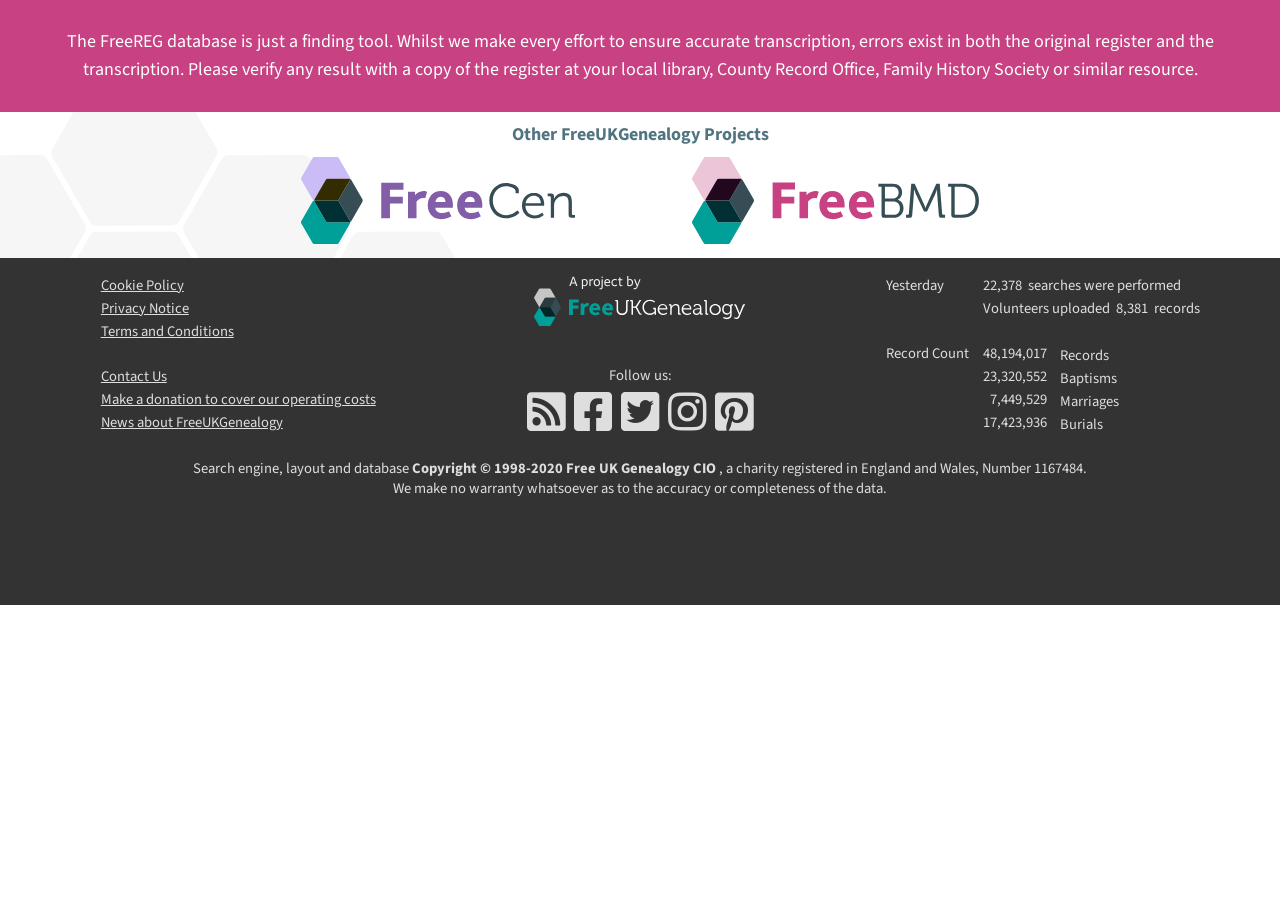
==== docs/indexNoBox.html @ c48a2fd4 "create no border verson -add new svg for FreeCEN and FreeBMD -add extra space above copyright sectio" ====
<!DOCTYPE html>
<html lang="en-US">

<head>
    <meta charset="UTF-8">
    <meta name="viewport" content="width=device-width, initial-scale=1">
    <title>FreeREG Footer Dev</title>
    <!-- Stylesheets, including custom fonts, go here -->
    <link href="https://fonts.googleapis.com/css?family=Source+Sans+Pro:italic,300,400,600&display=swap" rel="stylesheet">
    <link rel="stylesheet" href="css\palm.css" type="text/css" media="all">
    <link rel="stylesheet" href="css\lap_and_up.css" type="text/css" media="all">
    <link rel="stylesheet" href="css\icons.data.svg-dist.css" type="text/css" media="all">
    <link rel="stylesheet" href="css\bottom_footer-nobox.css" type="text/css" media="all">
    <link rel="stylesheet" href="css\middle_footerS.css" type="text/css" media="all">
    <link href="vendor\css\fontawesome.css" rel="stylesheet">
    <link href="vendor\css\brands.css" rel="stylesheet">
    <link href="vendor\css\solid.css" rel="stylesheet">
</head>

<body>
    <footer class="site__footer">
        <!-- 
        database caution
         -->
        <div class="c-aux3-info island  island--magenta  flush--bottom">
            <div class="container  text--center">
                <p>
                    The FreeREG database is just a finding tool. Whilst we make every effort to ensure accurate transcription, errors exist in both the original register and the transcription. Please verify any result with a copy of the register at your local library, County Record Office, Family History Society or similar resource.
                </p>
            </div>
        </div>
        <!-- 
        other projects
         -->
        <div class="c-aux2-info icon__honeycomb--bottom-left  island  flush--bottom">
            <div class="container  text--center">
                <h2 class="epsilon  text--navy">Other FreeUKGenealogy Projects</h2>
                <ul class="c-aux2-info__list icon-list ">
                    <li><a href="http://www.freecen.org.uk/" class="icon__freecen"><span class="accessibility">FreeCEN</span></a>
                    </li>
                    <li>
                        <a href="http://www.freebmd.org.uk/" class="icon__freebmd"><span class="accessibility">FreeBMD</span></a>
                    </li>
                </ul>
            </div>
        </div>
        <!-- 
        auxiliary information - bottom footer section
         -->
        <div class="c-aux-info">
            <div class="c-aux-info__wrap">
            <!-- <div class="grid"> -->
            <!-- <div> -->
            <!-- <div class="grid__item  one-third  palm-one-whole text--left"> -->
                <div class="c-aux-info__sublinks c-aux-info__sublinks--mod-1">
                    <!-- <ul class="nav  nav--stacked  lap-and-up-flush--bottom"> -->
                    <table class="c-aux-info__table-1 c-aux-info__table-1--mod-1">
                        <tbody>
                            <tr>
                                <td class="c-aux-info__table-1--title-1"><a href="/contacts/new">Cookie Policy</a></td>
                            </tr>
                            <tr>
                                <td class="c-aux-info__table-1--title-1"><a href="https://www.freeukgenealogy.org.uk/files/Documents/Privacy-Notice.pdf" target="_blank"  rel="noreferrer">Privacy Notice<span class="accessibility">Opens in new window</span></a></td>
                            </tr>
                            <tr>
                                <td class="c-aux-info__table-1--title-1"><a href="/contacts/new">Terms and Conditions</a></td>
                            </tr>
                            <tr>
                                <td class="c-aux-info__table-1--title-1">&nbsp;</td>
                            </tr>
                            <tr>
                                <td class="c-aux-info__table-1--title-1"><a href="/contacts/new">Contact Us</a></td>
                            </tr>
                            <tr>
                                <td class="c-aux-info__table-1--title-1"><a href="https://www.freeukgenealogy.org.uk/help-us-keep-history-free" target="_blank"  rel="noreferrer">Make a donation to cover our operating costs<span class="accessibility">Opens in new window</span></a></td>
                            </tr>
                            <tr>
                                <td class="c-aux-info__table-1--title-1"><a href="https://www.freeukgenealogy.org.uk/news/" target="_blank"  rel="noreferrer">News about FreeUKGenealogy<span class="accessibility">Opens in new window</span></a></td>
                            </tr>
                        </tbody>
                    </table>
                </div>
                <!-- <div class="follow-us grid__item  one-third  palm-one-whole"> -->
                <div class="c-aux-info__sublinks-2 c-aux-info__sublinks-2--mod-5">
                    <!-- <ul class="nav  nav--stacked   lap-and-up-flush--bottom"> -->
                    <p class="c-aux-info__text--mod">Follow us:<span class="accessibility">All open in new windows</span></p>
                    <!--             <section class='social_links'> -->
                    <ul class="c-aux-info--mod-ul nav">
                        <li><a target="_blank" rel="noreferrer" href="https://www.freeukgenealogy.org.uk/news/"><i class="fas fa-rss-square fa-3x" style="padding-right: 3px; padding-left: 3px;" title="news"></i></a></li>
                    
                        <li><a target="_blank" rel="noreferrer" href="https://www.facebook.com/freeukgen"><i class="fab fa-facebook-square fa-3x" style="padding-right: 3px; padding-left: 3px;" title="facebook"></i></a></li>
    
                        <li> <a target="_blank" rel="noreferrer" href="https://www.twitter.com/freeukgen"><i class="fab fa-twitter-square fa-3x" style="padding-right: 3px; padding-left: 3px;" title="twitter"></i></a></li>
                       
                        <li><a target="_blank" rel="noreferrer" href="https://www.instagram.com/freeukgenealogy/"><i class="fab fa-instagram fa-3x" style="padding-right: 3px; padding-left: 3px;" title="instagram"></i></a></li>
                       
                        <li> <a target="_blank" rel="noreferrer" href="https://www.pinterest.co.uk/FreeUKGenealogy/"><i class="fab fa-pinterest-square fa-3x" style="padding-right: 3px; padding-left: 3px;" aria-hidden="true" title="pinterest"></i></a></li>
                       
                       <!--  <li><a target="_blank" rel="noreferrer" href="https://github.com/FreeUKGen/MyopicVicar/"><i class="fab fa-github-square fa-3x" aria-hidden="true" title="github"></i></a></li> -->
                    </ul>
                </div>
                <div class="c-aux-info__stats c-aux-info__stats--mod-3">
                    <table class="c-aux-info__table-2 c-aux-info__table-2--mod-3">
                        <tbody>
                            <tr>
                                <td class="c-aux-info__table-2--title-1" rowspan="2">Yesterday</td>
                                <td class="c-aux-info__table-2--value-1" colspan="2">22,378 &nbsp;searches were performed</td>
                            </tr>
                            <tr>
                                <td class="c-aux-info__table-2--value-1" colspan="2">Volunteers uploaded&nbsp; 8,381 &nbsp;records</td>
                            </tr>
                            <tr>
                                <td class="c-aux-info__table-2--title-1">&nbsp;</td>
                                <td class="c-aux-info__table-2--value-2">&nbsp;</td>
                                <td class="c-aux-info__table-2--label-2">&nbsp;</td>
                            </tr>
                            <tr>
                                <td class="c-aux-info__table-2--title-1" rowspan="4">Record Count</td>
                                <td class="c-aux-info__table-2--value-2">48,194,017 </td>
                                <td class="c-aux-info__table-2--label-2">Records</td>
                            </tr>
                            <tr>
                                <td class="c-aux-info__table-2--value-2">23,320,552</td>
                                <td class="c-aux-info__table-2--label-2">Baptisms</td>
                            </tr>
                            <tr>
                                <td class="c-aux-info__table-2--value-2">7,449,529</td>
                                <td class="c-aux-info__table-2--label-2">Marriages&ensp;&ensp;</td>
                            </tr>
                            <tr>
                                <td class="c-aux-info__table-2--value-2">17,423,936</td>
                                <td class="c-aux-info__table-2--label-2">Burials</td>
                            </tr>
                        </tbody>
                    </table>
                </div>
                <div class="c-aux-info__text c-aux-info__text--mod-7">
                    <!-- <p class=" text--grey"> -->
                    <p class="c-aux-info__text--mod">
                        Search engine, layout and database <b>Copyright © 1998-2020 Free UK Genealogy CIO </b>, a charity registered in England and Wales, Number 1167484.<br>
                        We make no warranty whatsoever as to the accuracy or completeness of the data.
                    </p>
                </div>
                <!-- <div class="grid__item  one-third  palm-one-whole"> -->
                <div class="c-aux-info__sublinks-2 c-aux-info__sublinks-2--mod-2">
                    <a href="http://www.freeukgenealogy.org.uk/" class="icon__freeukgen__project--light"><span class="accessibility">A project by FreeUKGenealogy opens in a new window</span></a>
                </div>
                <div class="c-aux-info__ads-space">
                </div>
            </div>

        </div>
    </footer>
</body>

</html>
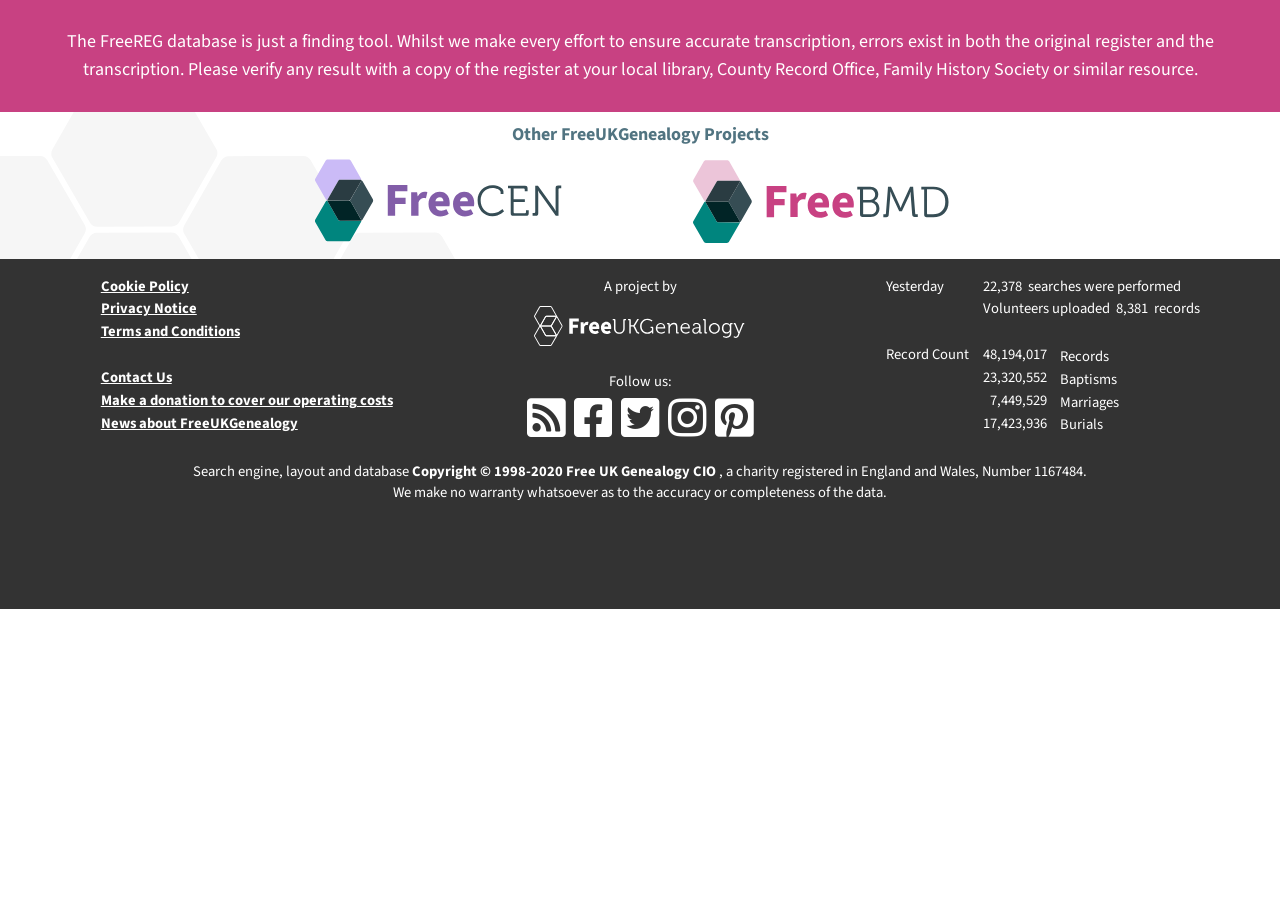
==== commit 203cfab6: "add new svg icons -create no border version for comparison -fix hover/focus problem -fix source orde" ====
--- a/docs/indexNoBox.html
+++ b/docs/indexNoBox.html
@@ -9,7 +9,9 @@
     <link href="https://fonts.googleapis.com/css?family=Source+Sans+Pro:italic,300,400,600&display=swap" rel="stylesheet">
     <link rel="stylesheet" href="css\palm.css" type="text/css" media="all">
     <link rel="stylesheet" href="css\lap_and_up.css" type="text/css" media="all">
+    
     <link rel="stylesheet" href="css\icons.data.svg-dist.css" type="text/css" media="all">
+   
     <link rel="stylesheet" href="css\bottom_footer-nobox.css" type="text/css" media="all">
     <link rel="stylesheet" href="css\middle_footerS.css" type="text/css" media="all">
     <link href="vendor\css\fontawesome.css" rel="stylesheet">
@@ -47,7 +49,7 @@
         <!-- 
         auxiliary information - bottom footer section
          -->
-        <div class="c-aux-info">
+        <div class="c-aux-info island--dark">
             <div class="c-aux-info__wrap">
             <!-- <div class="grid"> -->
             <!-- <div> -->
@@ -80,10 +82,17 @@
                         </tbody>
                     </table>
                 </div>
+                
+                <!-- <div class="grid__item  one-third  palm-one-whole"> -->
+                <div class="c-aux-info__sublinks-2 c-aux-info__sublinks-2--mod-2">
+                    <p class="c-aux-info__text--mod">A project by</p>
+                    <a href="http://www.freeukgenealogy.org.uk/" class="icon__freeukgen2--light icon__freeukgen__project--light"><span class="accessibility">A project by FreeUKGenealogy opens in a new window</span></a>
+                </div>
+
                 <!-- <div class="follow-us grid__item  one-third  palm-one-whole"> -->
                 <div class="c-aux-info__sublinks-2 c-aux-info__sublinks-2--mod-5">
                     <!-- <ul class="nav  nav--stacked   lap-and-up-flush--bottom"> -->
-                    <p class="c-aux-info__text--mod">Follow us:<span class="accessibility">All open in new windows</span></p>
+                    <p class="c-aux-info__text--mod2">Follow us:<span class="accessibility">All open in new windows</span></p>
                     <!--             <section class='social_links'> -->
                     <ul class="c-aux-info--mod-ul nav">
                         <li><a target="_blank" rel="noreferrer" href="https://www.freeukgenealogy.org.uk/news/"><i class="fas fa-rss-square fa-3x" style="padding-right: 3px; padding-left: 3px;" title="news"></i></a></li>
@@ -136,15 +145,12 @@
                 </div>
                 <div class="c-aux-info__text c-aux-info__text--mod-7">
                     <!-- <p class=" text--grey"> -->
-                    <p class="c-aux-info__text--mod">
+                    <p class="c-aux-info__text--mod3">
                         Search engine, layout and database <b>Copyright © 1998-2020 Free UK Genealogy CIO </b>, a charity registered in England and Wales, Number 1167484.<br>
                         We make no warranty whatsoever as to the accuracy or completeness of the data.
                     </p>
                 </div>
-                <!-- <div class="grid__item  one-third  palm-one-whole"> -->
-                <div class="c-aux-info__sublinks-2 c-aux-info__sublinks-2--mod-2">
-                    <a href="http://www.freeukgenealogy.org.uk/" class="icon__freeukgen__project--light"><span class="accessibility">A project by FreeUKGenealogy opens in a new window</span></a>
-                </div>
+
                 <div class="c-aux-info__ads-space">
                 </div>
             </div>
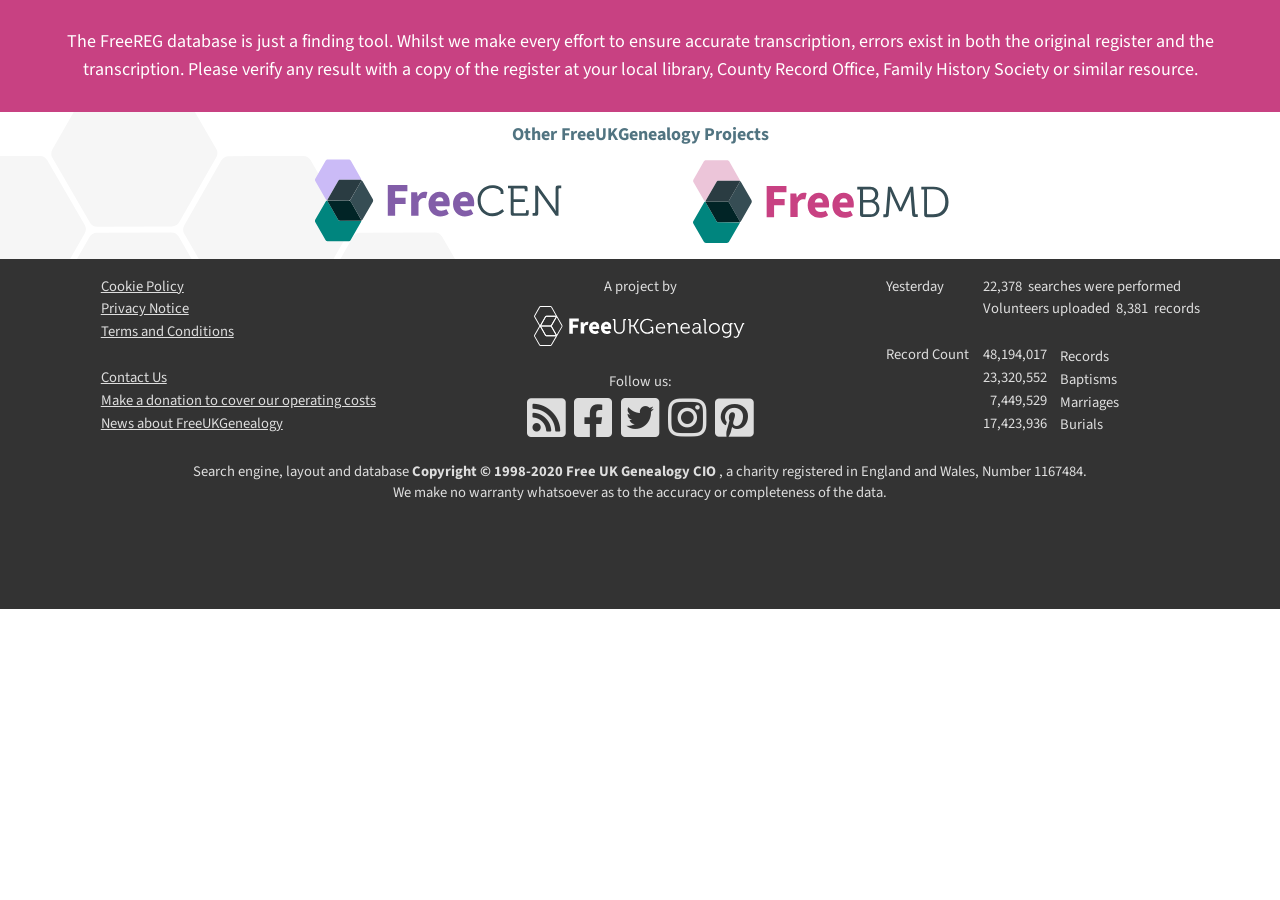
==== commit 44c20089: "Merge branch 'master' of https://github.com/jayto581/FUG_Demo" ====
--- a/docs/indexNoBox.html
+++ b/docs/indexNoBox.html
@@ -150,7 +150,6 @@
                         We make no warranty whatsoever as to the accuracy or completeness of the data.
                     </p>
                 </div>
-
                 <div class="c-aux-info__ads-space">
                 </div>
             </div>
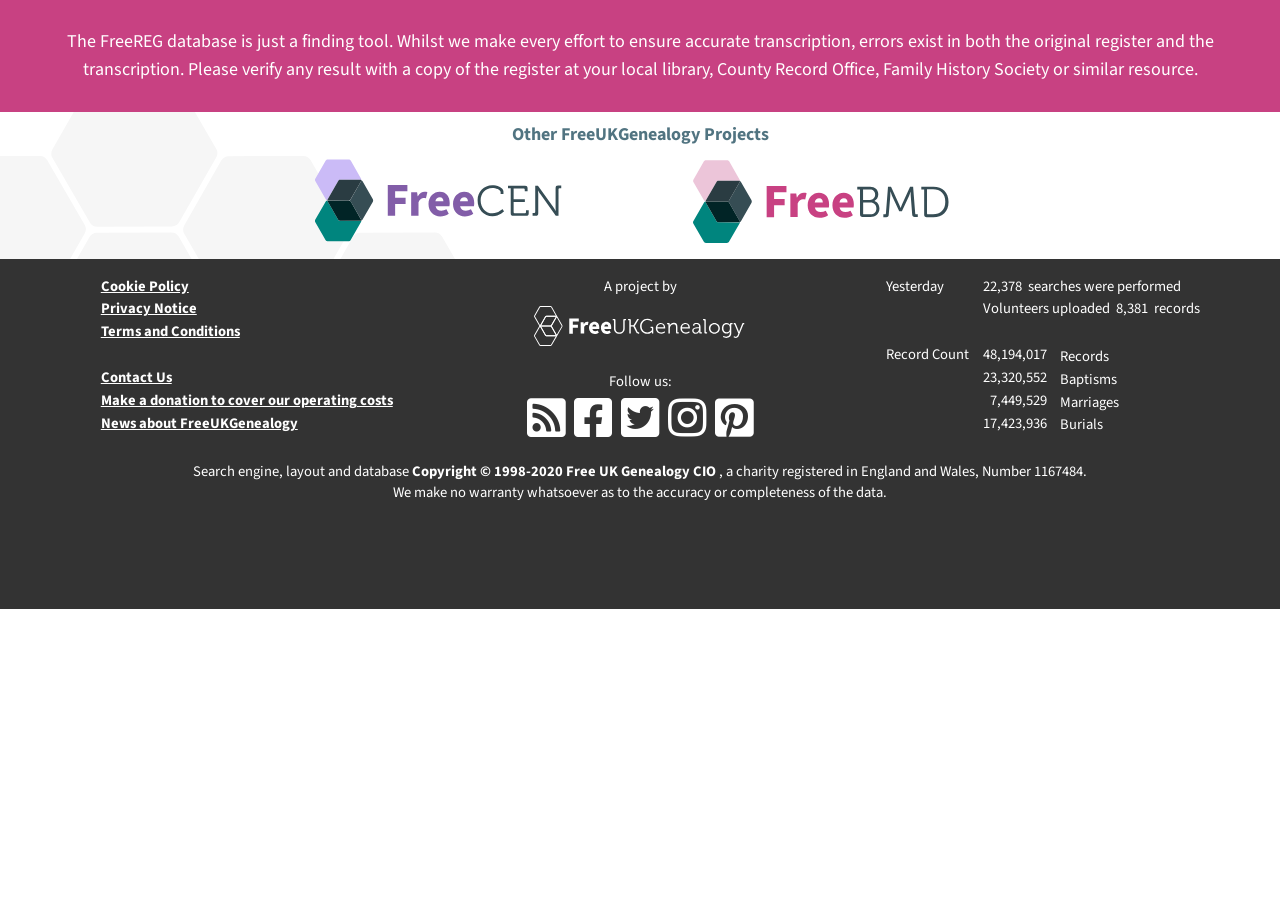
==== commit 0443abfc: "Update indexNoBox.html" ====
--- a/docs/indexNoBox.html
+++ b/docs/indexNoBox.html
@@ -150,6 +150,7 @@
                         We make no warranty whatsoever as to the accuracy or completeness of the data.
                     </p>
                 </div>
+
                 <div class="c-aux-info__ads-space">
                 </div>
             </div>
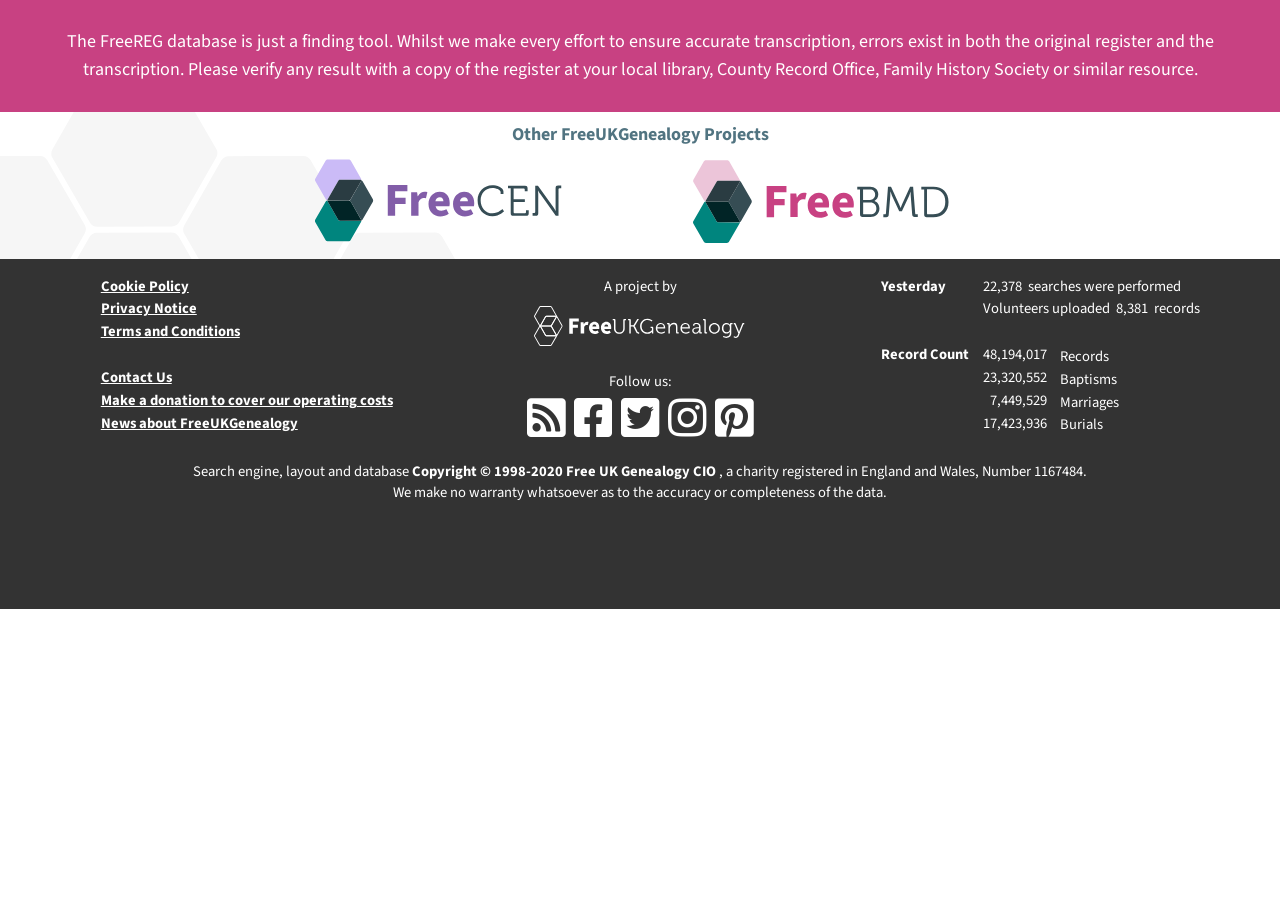
==== commit 5293016b: "add scope to improve accessability on stats table" ====
--- a/docs/indexNoBox.html
+++ b/docs/indexNoBox.html
@@ -4,7 +4,7 @@
 <head>
     <meta charset="UTF-8">
     <meta name="viewport" content="width=device-width, initial-scale=1">
-    <title>FreeREG Footer Dev</title>
+    <title>FreeREG Footer Dev - No Box</title>
     <!-- Stylesheets, including custom fonts, go here -->
     <link href="https://fonts.googleapis.com/css?family=Source+Sans+Pro:italic,300,400,600&display=swap" rel="stylesheet">
     <link rel="stylesheet" href="css\palm.css" type="text/css" media="all">
@@ -112,32 +112,32 @@
                     <table class="c-aux-info__table-2 c-aux-info__table-2--mod-3">
                         <tbody>
                             <tr>
-                                <td class="c-aux-info__table-2--title-1" rowspan="2">Yesterday</td>
-                                <td class="c-aux-info__table-2--value-1" colspan="2">22,378 &nbsp;searches were performed</td>
+                                <th class="c-aux-info__table-2--title-1" rowspan="2" scope="rowgroup">Yesterday</th>
+                                <td class="c-aux-info__table-2--value-1" colspan="2" scope="colgroup">22,378 &nbsp;searches were performed</td>
                             </tr>
                             <tr>
-                                <td class="c-aux-info__table-2--value-1" colspan="2">Volunteers uploaded&nbsp; 8,381 &nbsp;records</td>
+                                <td class="c-aux-info__table-2--value-1" colspan="2" scope="colgroup">Volunteers uploaded&nbsp; 8,381 &nbsp;records</td>
                             </tr>
                             <tr>
-                                <td class="c-aux-info__table-2--title-1">&nbsp;</td>
+                                <td class="c-aux-info__table-2--title-1" scope="row">&nbsp;</td>
                                 <td class="c-aux-info__table-2--value-2">&nbsp;</td>
                                 <td class="c-aux-info__table-2--label-2">&nbsp;</td>
                             </tr>
                             <tr>
-                                <td class="c-aux-info__table-2--title-1" rowspan="4">Record Count</td>
-                                <td class="c-aux-info__table-2--value-2">48,194,017 </td>
+                                <th class="c-aux-info__table-2--title-1" rowspan="4" scope="rowgroup">Record Count</th>
+                                <td class="c-aux-info__table-2--value-2" scope="row">48,194,017 </td>
                                 <td class="c-aux-info__table-2--label-2">Records</td>
                             </tr>
                             <tr>
-                                <td class="c-aux-info__table-2--value-2">23,320,552</td>
+                                <td class="c-aux-info__table-2--value-2" scope="row">23,320,552</td>
                                 <td class="c-aux-info__table-2--label-2">Baptisms</td>
                             </tr>
                             <tr>
-                                <td class="c-aux-info__table-2--value-2">7,449,529</td>
+                                <td class="c-aux-info__table-2--value-2" scope="row">7,449,529</td>
                                 <td class="c-aux-info__table-2--label-2">Marriages&ensp;&ensp;</td>
                             </tr>
                             <tr>
-                                <td class="c-aux-info__table-2--value-2">17,423,936</td>
+                                <td class="c-aux-info__table-2--value-2" scope="row">17,423,936</td>
                                 <td class="c-aux-info__table-2--label-2">Burials</td>
                             </tr>
                         </tbody>
